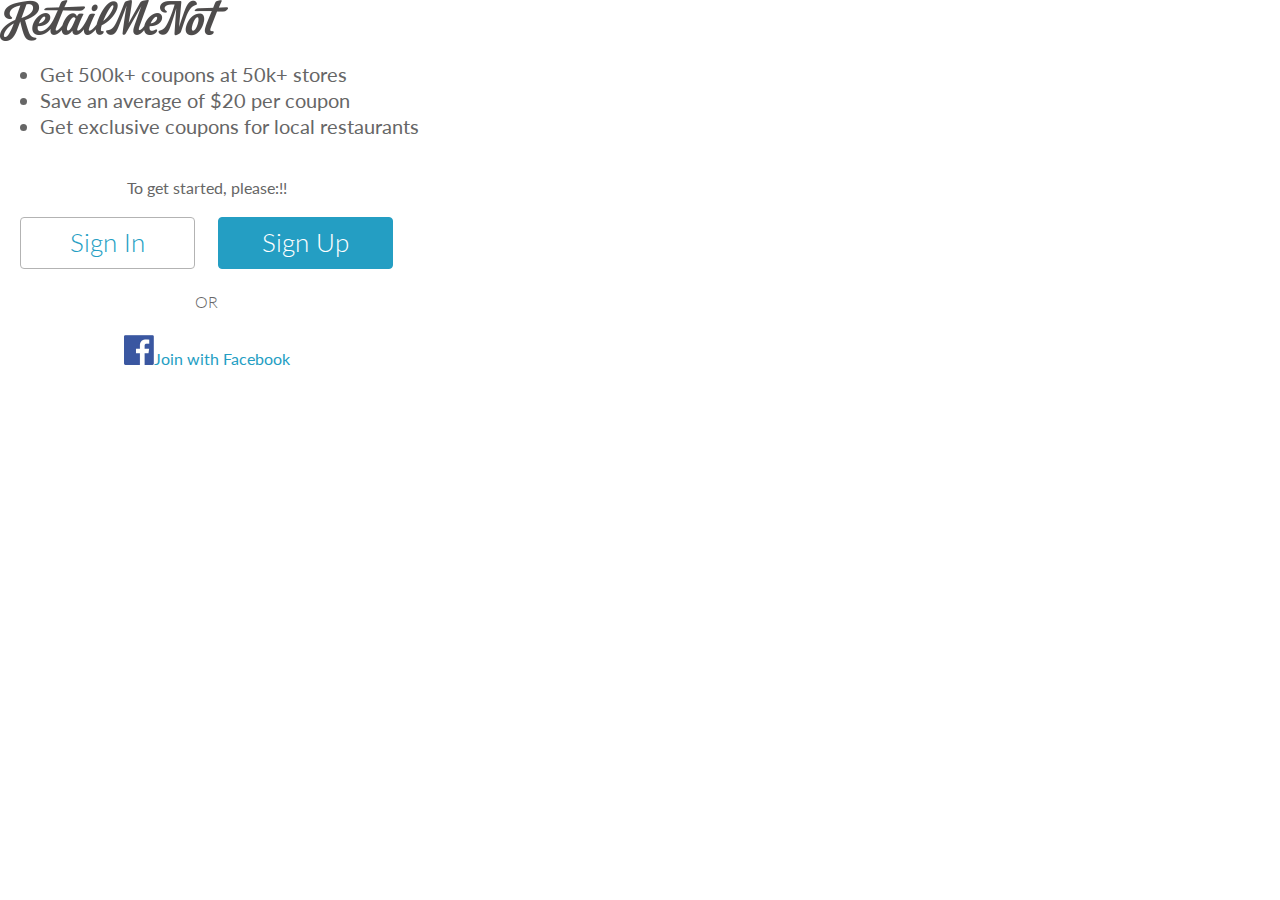
==== app-start/index.html @ 8b3c3078 "d" ====
<!DOCTYPE html PUBLIC "-//W3C//DTD XHTML 1.0 Transitional//EN" "http://www.w3.org/TR/xhtml1/DTD/xhtml1-transitional.dtd">

<html xmlns="http://www.w3.org/1999/xhtml">

	<head>
		<title>iOS App Start Up</title>
		<meta name="viewport" content="width=device-width, initial-scale=1, maximum-scale=1" />
        <meta name="mobile-web-app-capable" content="yes">
        <meta name="apple-mobile-web-app-capable" content="yes">
        <meta http-equiv="content-type" content="text/html;charset=utf-8" />        
		<link rel="stylesheet" href="css/styles.css" type="text/css" media="all" />
		<script src="/js/scripts.js"></script>
	</head>

	<body>
		<header>
			<img src="img/logo.png" alt="" />
		</header>
		<ul>
		  	<li>Get 500k+ coupons at 50k+ stores</li>
		  	<li>Save an average of $20 per coupon</li>
		  	<li>Get exclusive coupons for local restaurants</li>
		</ul>
		<section class="sign-in-up left">
		  	<p class="center font-small">To get started, please:!!</p>
		  	<a href="/app-start/sign-in.html">
				<div class="button small-2nd left">Sign In</div>
		  	</a>
		  	<a href="">
				<div class="button small right">Sign Up</div>
		  	</a>
		  	<div class="divider left font-small">
				<span>OR</span>
		  	</div>
		  	<div class="facebook left center font-small">
				<a href=""><img src="img/fb.png" alt="" class="fb" />Join with Facebook</a>
		  	</div>
		</section>
		
	</body>

</html>
---- app-start/css/styles.css ----
@import url(http://fonts.googleapis.com/css?family=Lato:300,400,700);

body {margin: 0; font: 20px/1.3em 'Lato'; color: #666;}
a {color: #249EC3; text-decoration: none;}
.button {border-radius: 4px; text-align: center; font: 300 26px/1.3em 'Lato'; padding: 8px 0; width: 42%;}
.small-2nd {border: 1px solid #b3b3b3; color: #249EC3; margin: 0 10px 0 20px;}
.small {border: 1px solid #249EC3; background: #249EC3; color: #fff; margin: 0 20px 0 0;}
.left {float: left;}
.right {float: right;}
.center {text-align: center;}
.font-small {font-size: 16px;}
.divider {background: url("https://dl.dropboxusercontent.com/u/9301868/img/ob/bg-hr.png") repeat-x; width: 100%; text-align: center; margin: 20px 0; font-weight: 300;}
.divider span {background: #fff; padding: 0 4px;}
.facebook {width: 100%;}

@media all and (max-width:600px) and (min-width:220px) {
  header {width: 90%; margin: 80px auto 30px auto; text-align: center; background: pink; float: left;}
  ul {width: 90%; margin: 0 auto 30px auto;}
  li {margin: 0 0 16px 0;}
  .sign-in-up {margin: 0 auto; width: 100%;}
  .fb {margin: 0 8px -8px 0;}
}
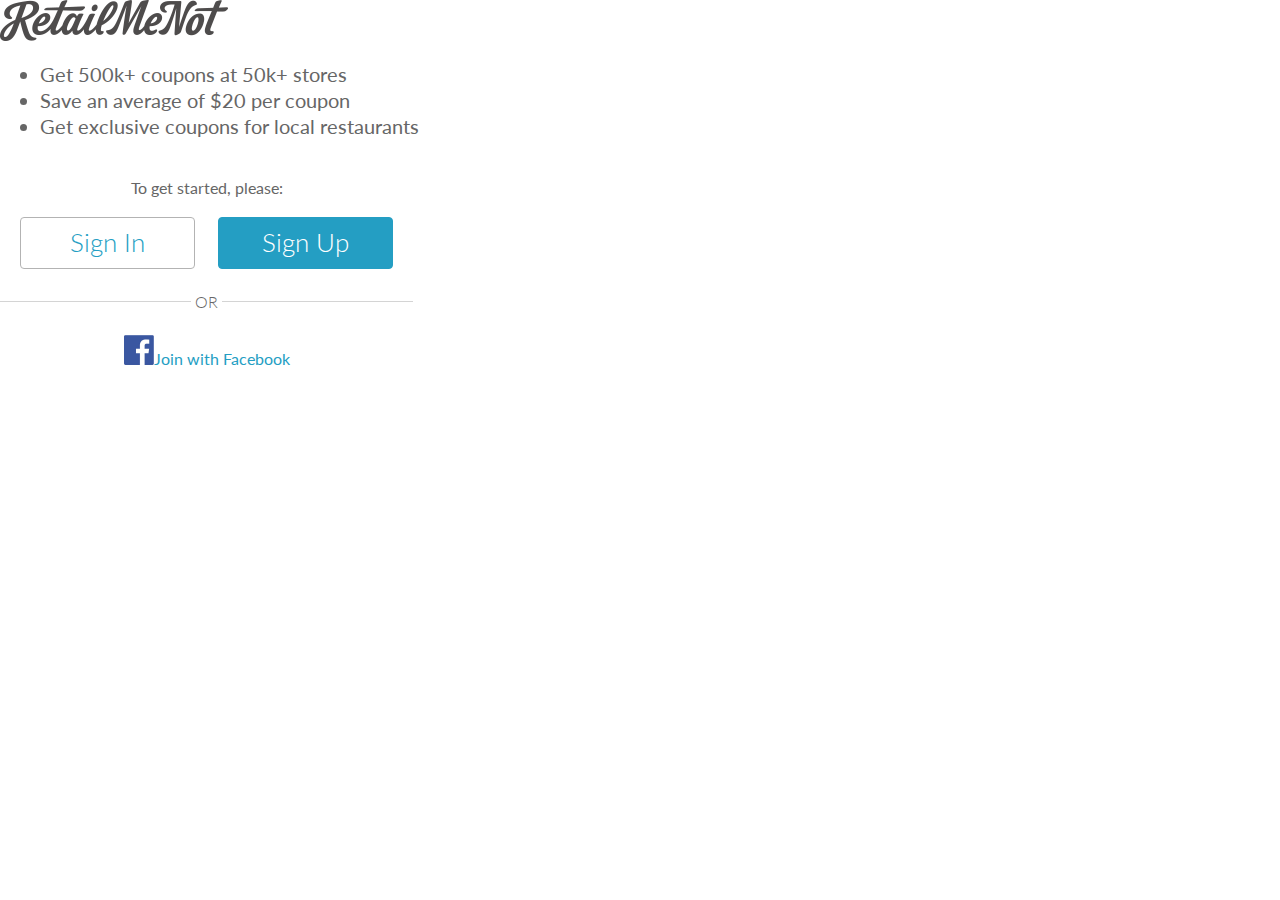
==== commit 12f9007c: "d" ====
--- a/app-start/index.html
+++ b/app-start/index.html
@@ -14,7 +14,7 @@
 
 	<body>
 		<header>
-			<img src="img/logo.png" alt="" />
+			<img src="/app-start/img/logo.png" alt="" />
 		</header>
 		<ul>
 		  	<li>Get 500k+ coupons at 50k+ stores</li>
@@ -22,18 +22,18 @@
 		  	<li>Get exclusive coupons for local restaurants</li>
 		</ul>
 		<section class="sign-in-up left">
-		  	<p class="center font-small">To get started, please:!!</p>
+		  	<p class="center font-small">To get started, please:</p>
 		  	<a href="/app-start/sign-in.html">
 				<div class="button small-2nd left">Sign In</div>
 		  	</a>
-		  	<a href="">
+		  	<a href="/app-start/sign-up.html">
 				<div class="button small right">Sign Up</div>
 		  	</a>
 		  	<div class="divider left font-small">
 				<span>OR</span>
 		  	</div>
 		  	<div class="facebook left center font-small">
-				<a href=""><img src="img/fb.png" alt="" class="fb" />Join with Facebook</a>
+				<a href=""><img src="/app-start/img/fb.png" alt="" class="fb" />Join with Facebook</a>
 		  	</div>
 		</section>
 		
--- a/app-start/css/styles.css
+++ b/app-start/css/styles.css
@@ -2,21 +2,24 @@
 
 body {margin: 0; font: 20px/1.3em 'Lato'; color: #666;}
 a {color: #249EC3; text-decoration: none;}
-.button {border-radius: 4px; text-align: center; font: 300 26px/1.3em 'Lato'; padding: 8px 0; width: 42%;}
-.small-2nd {border: 1px solid #b3b3b3; color: #249EC3; margin: 0 10px 0 20px;}
-.small {border: 1px solid #249EC3; background: #249EC3; color: #fff; margin: 0 20px 0 0;}
+.button {border-radius: 4px; text-align: center; font: 300 26px/1.3em 'Lato'; padding: 8px 0;}
+.large {border: 1px solid #249EC3; background: #249EC3; color: #fff; margin: 0 20px 0 0; width: 90%;}
+.small-2nd {border: 1px solid #b3b3b3; color: #249EC3; margin: 0 10px 0 20px; width: 42%;}
+.small {border: 1px solid #249EC3; background: #249EC3; color: #fff; margin: 0 20px 0 0; width: 42%;}
 .left {float: left;}
 .right {float: right;}
 .center {text-align: center;}
 .font-small {font-size: 16px;}
-.divider {background: url("https://dl.dropboxusercontent.com/u/9301868/img/ob/bg-hr.png") repeat-x; width: 100%; text-align: center; margin: 20px 0; font-weight: 300;}
+.divider {background: url("/app-start/img/bg-hr.png") repeat-x; width: 100%; text-align: center; margin: 20px 0; font-weight: 300;}
 .divider span {background: #fff; padding: 0 4px;}
 .facebook {width: 100%;}
 
 @media all and (max-width:600px) and (min-width:220px) {
-  header {width: 90%; margin: 80px auto 30px auto; text-align: center; background: pink; float: left;}
+  header {width: 90%; margin: 80px auto 30px auto; text-align: font-size: 24px; font-weight: 300;}
   ul {width: 90%; margin: 0 auto 30px auto;}
   li {margin: 0 0 16px 0;}
   .sign-in-up {margin: 0 auto; width: 100%;}
   .fb {margin: 0 8px -8px 0;}
-}+}
+
+
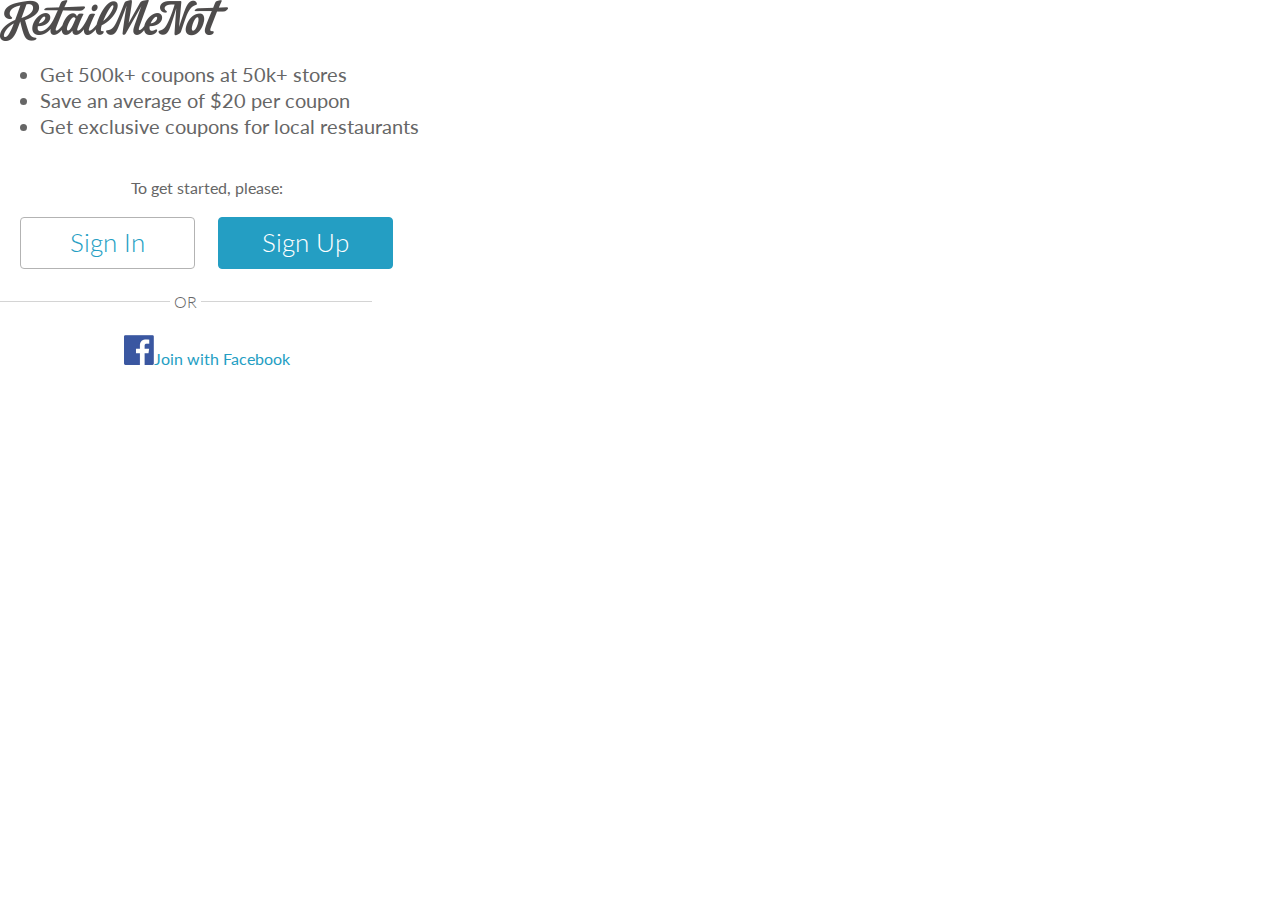
==== commit 40b45670: "da" ====
--- a/app-start/index.html
+++ b/app-start/index.html
@@ -5,8 +5,8 @@
 	<head>
 		<title>iOS App Start Up</title>
 		<meta name="viewport" content="width=device-width, initial-scale=1, maximum-scale=1" />
-        <meta name="mobile-web-app-capable" content="yes">
-        <meta name="apple-mobile-web-app-capable" content="yes">
+        <meta name="xmobile-web-app-capable" content="yes">
+        <meta name="xapple-mobile-web-app-capable" content="yes">
         <meta http-equiv="content-type" content="text/html;charset=utf-8" />        
 		<link rel="stylesheet" href="css/styles.css" type="text/css" media="all" />
 		<script src="/js/scripts.js"></script>
--- a/app-start/css/styles.css
+++ b/app-start/css/styles.css
@@ -2,24 +2,30 @@
 
 body {margin: 0; font: 20px/1.3em 'Lato'; color: #666;}
 a {color: #249EC3; text-decoration: none;}
+input {font: 16px/1.3em 'Lato'; color: #ccc; appearance: none; outline: none; box-shadow: none; border-radius: 4px; border: 1px solid #ccc; height: 30px; margin: 0 auto 20px auto; padding: 4px; width: 100%;}
 .button {border-radius: 4px; text-align: center; font: 300 26px/1.3em 'Lato'; padding: 8px 0;}
-.large {border: 1px solid #249EC3; background: #249EC3; color: #fff; margin: 0 20px 0 0; width: 90%;}
+.large {border: 1px solid #249EC3; background: #249EC3; color: #fff; width: 100%;}
 .small-2nd {border: 1px solid #b3b3b3; color: #249EC3; margin: 0 10px 0 20px; width: 42%;}
 .small {border: 1px solid #249EC3; background: #249EC3; color: #fff; margin: 0 20px 0 0; width: 42%;}
 .left {float: left;}
 .right {float: right;}
 .center {text-align: center;}
 .font-small {font-size: 16px;}
-.divider {background: url("/app-start/img/bg-hr.png") repeat-x; width: 100%; text-align: center; margin: 20px 0; font-weight: 300;}
+.divider {background: url("/app-start/img/bg-hr.png") repeat-x; width: 90%; text-align: center; margin: 20px 0; font-weight: 300;}
 .divider span {background: #fff; padding: 0 4px;}
 .facebook {width: 100%;}
 
+
 @media all and (max-width:600px) and (min-width:220px) {
-  header {width: 90%; margin: 80px auto 30px auto; text-align: font-size: 24px; font-weight: 300;}
+  header {width: 90%; margin: 80px auto 30px auto; text-align: center; font-size: 34px; font-weight: 300;}
   ul {width: 90%; margin: 0 auto 30px auto;}
   li {margin: 0 0 16px 0;}
   .sign-in-up {margin: 0 auto; width: 100%;}
+  .sign-in {margin: 0 auto; width: 100%;}
   .fb {margin: 0 8px -8px 0;}
+  .form {margin: 0 auto; width: 80%;}
+  .forgot {margin: -0 0 40px 0;}
+  .toggle {margin: 60px 0 0 0;}
 }
 
 
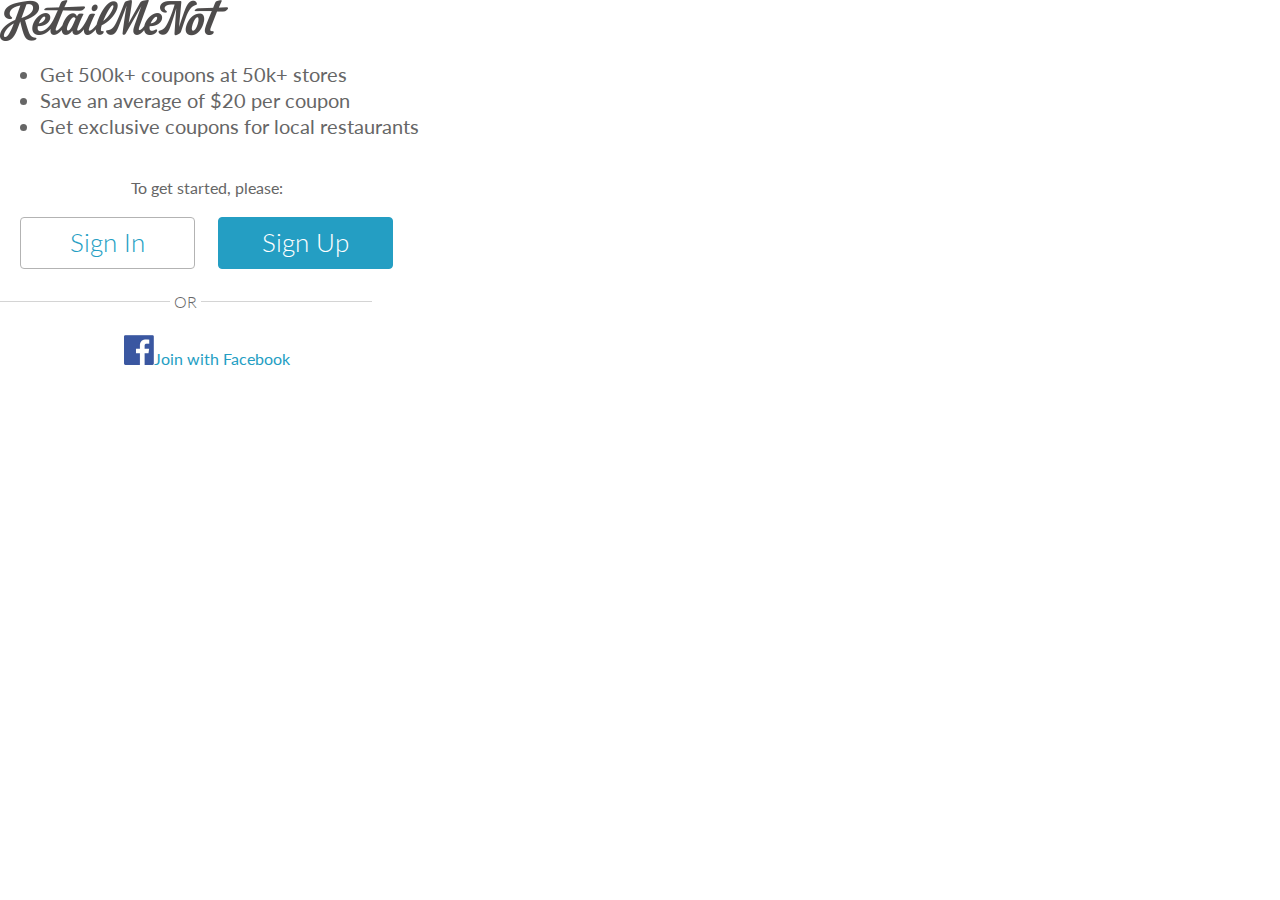
==== commit 79edc3b1: "d" ====
--- a/app-start/index.html
+++ b/app-start/index.html
@@ -4,9 +4,14 @@
 
 	<head>
 		<title>iOS App Start Up</title>
-		<meta name="viewport" content="width=device-width, initial-scale=1, maximum-scale=1" />
-        <meta name="xmobile-web-app-capable" content="yes">
-        <meta name="xapple-mobile-web-app-capable" content="yes">
+		
+		<meta http-equiv="X-UA-Compatible" content="IE=edge"/>
+    <meta http-equiv="content-type" content="text/html; charset=utf-8"/>
+    <meta name="viewport" content="width=device-width, initial-scale=1.0"/>
+    <meta name="apple-mobile-web-app-capable" content="yes"/>
+    <meta name="apple-mobile-web-app-status-bar-style" content="white-translucent"/>
+		
+		
         <meta http-equiv="content-type" content="text/html;charset=utf-8" />        
 		<link rel="stylesheet" href="css/styles.css" type="text/css" media="all" />
 		<script src="/js/scripts.js"></script>
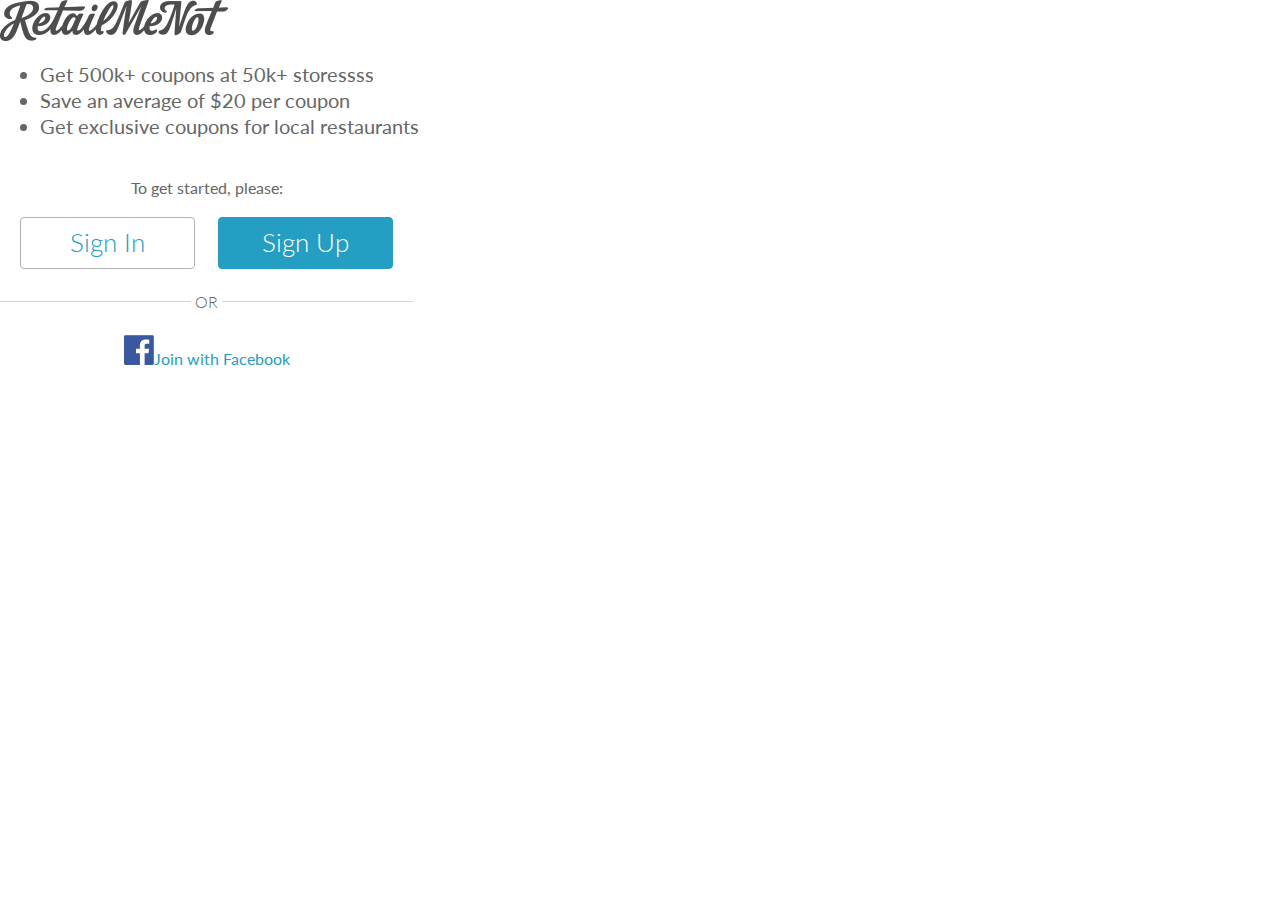
==== commit b185959b: "d" ====
--- a/app-start/index.html
+++ b/app-start/index.html
@@ -4,14 +4,11 @@
 
 	<head>
 		<title>iOS App Start Up</title>
-		
-		<meta http-equiv="X-UA-Compatible" content="IE=edge"/>
-    <meta http-equiv="content-type" content="text/html; charset=utf-8"/>
-    <meta name="viewport" content="width=device-width, initial-scale=1.0"/>
-    <meta name="apple-mobile-web-app-capable" content="yes"/>
-    <meta name="apple-mobile-web-app-status-bar-style" content="white-translucent"/>
-		
-		
+		<meta name="viewport" content="width=device-width, initial-scale=1, maximum-scale=1" />
+        <meta name="mobile-web-app-capable" content="yes">
+        <meta name="apple-mobile-web-app-capable" content="yes">
+        <meta name="viewport" content="minimal-ui">
+        <meta name="viewport" content="width=device-width; initial-scale=1; minimal-ui">
         <meta http-equiv="content-type" content="text/html;charset=utf-8" />        
 		<link rel="stylesheet" href="css/styles.css" type="text/css" media="all" />
 		<script src="/js/scripts.js"></script>
@@ -22,7 +19,7 @@
 			<img src="/app-start/img/logo.png" alt="" />
 		</header>
 		<ul>
-		  	<li>Get 500k+ coupons at 50k+ stores</li>
+		  	<li>Get 500k+ coupons at 50k+ storessss</li>
 		  	<li>Save an average of $20 per coupon</li>
 		  	<li>Get exclusive coupons for local restaurants</li>
 		</ul>
--- a/app-start/css/styles.css
+++ b/app-start/css/styles.css
@@ -11,7 +11,7 @@
 .right {float: right;}
 .center {text-align: center;}
 .font-small {font-size: 16px;}
-.divider {background: url("/app-start/img/bg-hr.png") repeat-x; width: 90%; text-align: center; margin: 20px 0; font-weight: 300;}
+.divider {background: url("/app-start/img/bg-hr.png") repeat-x; width: 100%; text-align: center; margin: 20px 0; font-weight: 300;}
 .divider span {background: #fff; padding: 0 4px;}
 .facebook {width: 100%;}
 
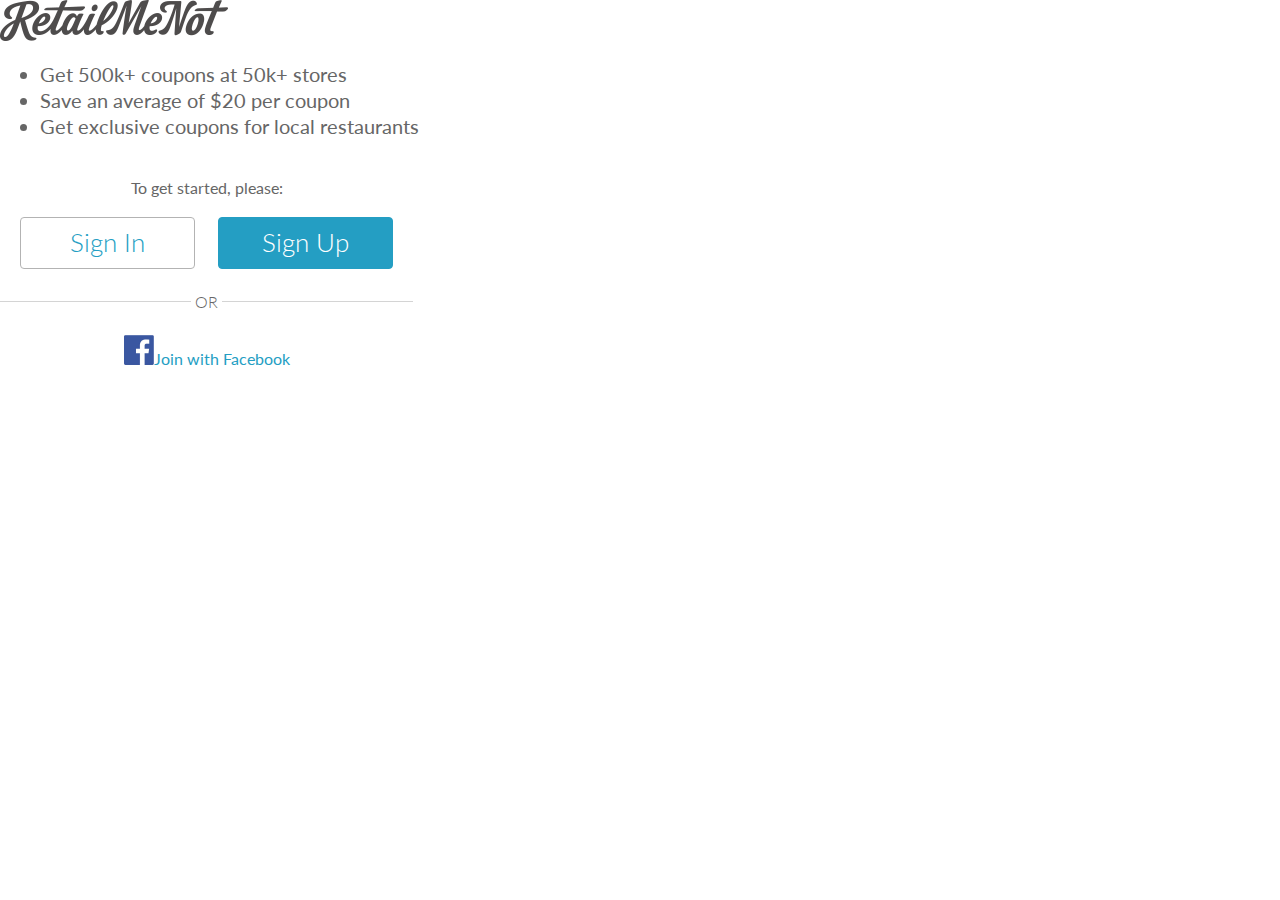
==== commit ee6e12da: "d" ====
--- a/app-start/index.html
+++ b/app-start/index.html
@@ -7,8 +7,6 @@
 		<meta name="viewport" content="width=device-width, initial-scale=1, maximum-scale=1" />
         <meta name="mobile-web-app-capable" content="yes">
         <meta name="apple-mobile-web-app-capable" content="yes">
-        <meta name="viewport" content="minimal-ui">
-        <meta name="viewport" content="width=device-width; initial-scale=1; minimal-ui">
         <meta http-equiv="content-type" content="text/html;charset=utf-8" />        
 		<link rel="stylesheet" href="css/styles.css" type="text/css" media="all" />
 		<script src="/js/scripts.js"></script>
@@ -19,13 +17,13 @@
 			<img src="/app-start/img/logo.png" alt="" />
 		</header>
 		<ul>
-		  	<li>Get 500k+ coupons at 50k+ storessss</li>
+		  	<li>Get 500k+ coupons at 50k+ stores</li>
 		  	<li>Save an average of $20 per coupon</li>
 		  	<li>Get exclusive coupons for local restaurants</li>
 		</ul>
 		<section class="sign-in-up left">
 		  	<p class="center font-small">To get started, please:</p>
-		  	<a href="/app-start/sign-in.html">
+		  	<a href="javascript:this.location = '/app-start/sign-in.html'">
 				<div class="button small-2nd left">Sign In</div>
 		  	</a>
 		  	<a href="/app-start/sign-up.html">
